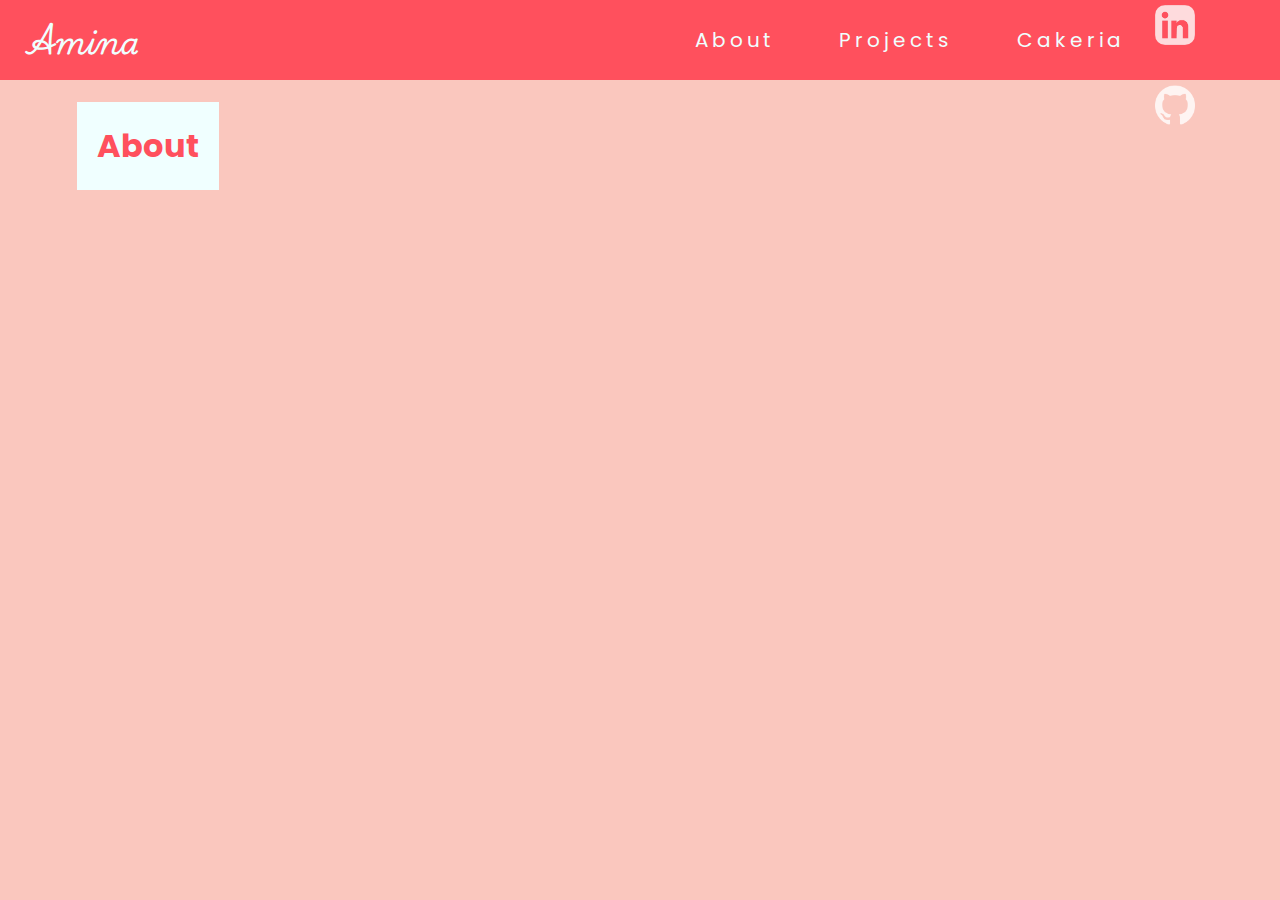
==== about.html @ cef91376 "changed contact page to about page" ====
<!DOCTYPE html>

<head>
    <link rel="stylesheet" href="stylesheet/style.css">
</head>

<body>
    <div class = "box-area">
        <header>
            <div class = "wrapper">
                <div class = "logo">
                    <a href= "index.html"> Amina </a>
                </div>
    
            </div>
    
            <nav class="navbar">
                <div class = "pages">
                    <a href = "about.html">About</a>
                    <a href = "project.html">Projects</a>
                    <a href = "cakeria.html">Cakeria</a>
                </div>
                <div id = "nav-icons">
                <div id = "linkedin">
                    <div class = "icon">
                        <a href="https://www.linkedin.com/in/amina-hafiz/" target = "_blank">
                            <img src = "images/linkedin transparent.png" width = 40 height = 40>    
                        </a>
                    </div>
                </div>
                <div class = "icon">  
                    <br>
                    <a href = "https://github.com/xmiinaa" target = "_blank">
                        <img src = "images/github transparent.png" width = 40 height = 40>    
                    </a>
                </div>  
                </div>
            </nav>
    
        </header>

    </div>


    <div class = "content">
        <br>
        <h1> About </h1> 
    </div>
</body>
---- stylesheet/style.css ----
@import url('https://fonts.googleapis.com/css2?family=Poppins:ital,wght@0,100;0,200;0,300;0,400;0,500;0,600;0,700;0,800;0,900;1,100;1,200;1,300;1,400;1,500;1,600;1,700;1,800;1,900&display=swap');
@import url('https://fonts.googleapis.com/css2?family=Playwrite+IN:wght@100..400&display=swap');

*{
    margin: 0;
    padding: 0;
}

body {
    background-color:#FAC7BE;
    font-family: 'Poppins' ;
    
}

header {
    width: 100%;
    height: 80px;
    padding-top: 0%;
    padding-left: 0%;
    margin-top: 0%;
    margin-left: 0px;
    border: 0;
    background:#ff505d;
    position: fixed;

}
.logo{
    width: 50%;
    float: left;
    text-align: left;
    line-height: 80px;
    padding-left: 25px;
}

.logo a{
    text-decoration: none;
    font-size: 30px;
    font-family: 'Playwrite IN';
    color: azure;
}


.navbar {
    display: flex;
    flex-direction:row;
}
.pages{
    float: centre;
    line-height: 80px;
    border: 10px;
    
}
.pages a{
    text-decoration: none;
    font-family: 'Poppins';
    letter-spacing: 4px;
    font-size: 20px;
    color: azure;
    padding: 26px 30px;
    margin: 0px;

}

.pages a:hover{
    background: azure;
    color: #ff505d;
    font-weight: 600;
    width: auto;
}

.nav-icons {
    display: flex;
    flex-direction: row;
}

.icon {
    float: left;
    position: relative;
    line-height: 80px;
    border: 10px;
    opacity: 0.8;
    height: 0px;
    width: 0px;
}
.icon a{
    box-sizing: content-box;
    text-decoration: none;
    padding: 00px;
    margin: 0px 0px;
    height: 100%;
    width: 100%;
    
}


.icon:hover {
    opacity: 1 ;
}

.content{
    text-align: justify;
    padding: 6%;
    object-position: center;

}

.content h1{
    width:fit-content;
    color: #ff505d;
    background-color:azure;
    padding: 20px;
    
}

img {
    border-radius: 10px;
}
.container {
    width: 300px;
    height: 300px;
    position: relative;
    padding: 0px;
}

.overlay {
    position: absolute;
    border-radius: 10px;
    bottom: 0;
    left: 0;
    right: 0;
    background-color:#ffffff67;
    overflow: hidden;
    width: 100%;
    height: 0;
    transition: .5s ease;
}
.container:hover .overlay {
    height: 100%;
    opacity: 1;
  }

.overlay-text {
    color:black;
    font-size: 20px;
    position: absolute;
    text-align: center;
    overflow: hidden;
    top: 50%;
    left: 50%;
    transform: translate(-50%, -50%);
    -ms-transform: translate(-50%, -50%);
  }

#cake1 {
    object-position: 0px;
}
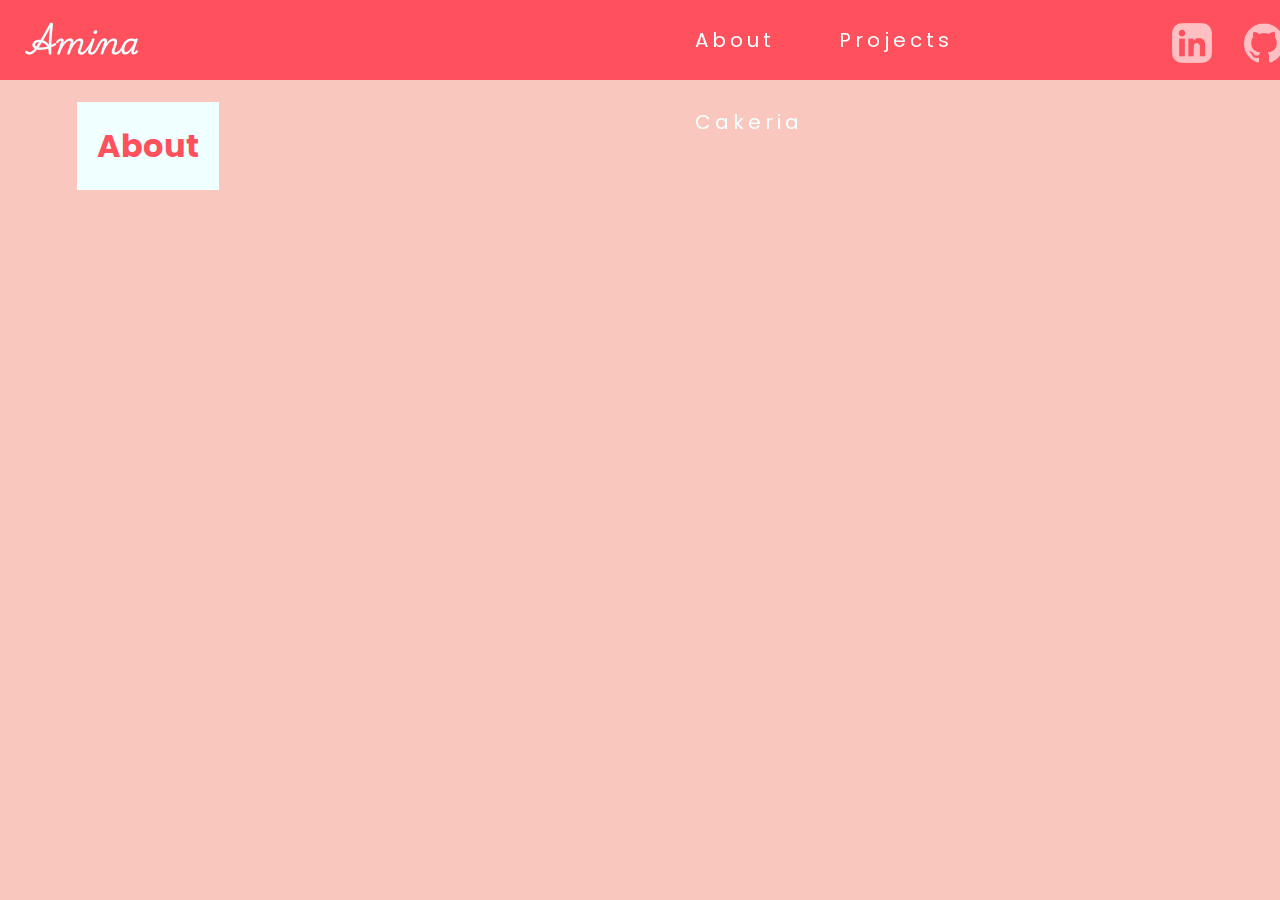
==== commit c9f35110: "fixed icon position in navigation bar" ====
--- a/about.html
+++ b/about.html
@@ -5,39 +5,40 @@
 </head>
 
 <body>
-    <div class = "box-area">
-        <header>
-            <div class = "wrapper">
-                <div class = "logo">
-                    <a href= "index.html"> Amina </a>
+    <header>
+        <div class = "wrapper">
+            <div class = "logo">
+                <a href= "index.html"> Amina </a>
+            </div>
+
+        </div>
+
+        <nav class="navbar">
+
+            <div class = "pages">
+                <a href = "about.html">About</a>
+                <a href = "project.html">Projects</a>
+                <a href = "cakeria.html">Cakeria</a>
+            </div>
+
+            <div class = "nav-icons">
+                
+                <div class = "icon">
+                    <a href="https://www.linkedin.com/in/amina-hafiz/" target = "_blank">
+                        <img src = "images/linkedin transparent.png" width = 40 height = 40>    
+                    </a>
                 </div>
-    
-            </div>
-    
-            <nav class="navbar">
-                <div class = "pages">
-                    <a href = "about.html">About</a>
-                    <a href = "project.html">Projects</a>
-                    <a href = "cakeria.html">Cakeria</a>
-                </div>
-                <div id = "nav-icons">
-                <div id = "linkedin">
-                    <div class = "icon">
-                        <a href="https://www.linkedin.com/in/amina-hafiz/" target = "_blank">
-                            <img src = "images/linkedin transparent.png" width = 40 height = 40>    
-                        </a>
-                    </div>
-                </div>
-                <div class = "icon">  
-                    <br>
+
+                <div class="icon">
                     <a href = "https://github.com/xmiinaa" target = "_blank">
                         <img src = "images/github transparent.png" width = 40 height = 40>    
-                    </a>
+                    </a>        
                 </div>  
-                </div>
-            </nav>
-    
-        </header>
+
+            </div>
+        </nav>
+
+    </header>
 
     </div>
 
--- a/stylesheet/style.css
+++ b/stylesheet/style.css
@@ -71,17 +71,21 @@
 .nav-icons {
     display: flex;
     flex-direction: row;
+    opacity: 0.8;
 }
 
 .icon {
     float: left;
+    display: block;
     position: relative;
     line-height: 80px;
     border: 10px;
+    padding: 18px 36px;
     opacity: 0.8;
     height: 0px;
     width: 0px;
 }
+
 .icon a{
     box-sizing: content-box;
     text-decoration: none;
